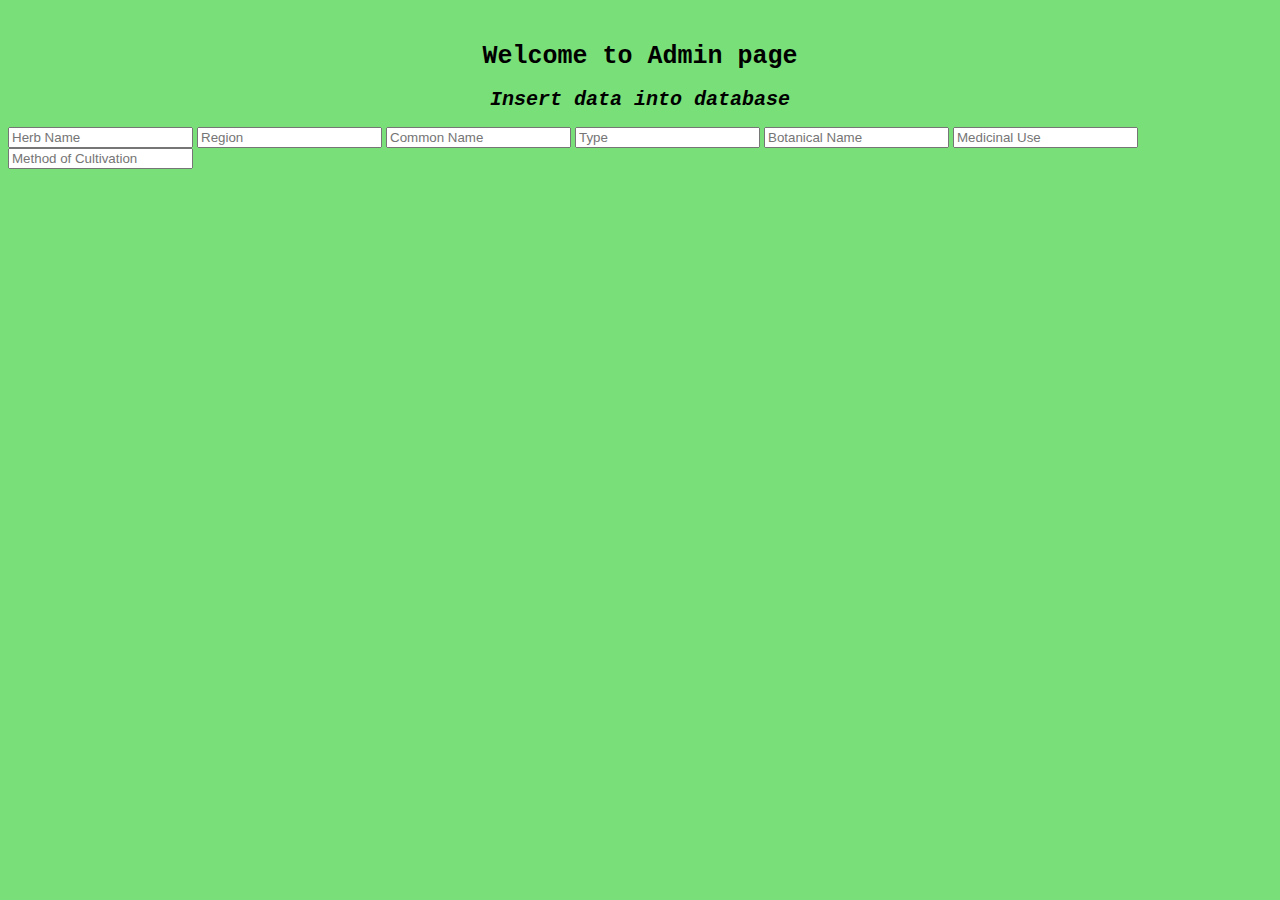
==== admin/admin.html @ b76f502c "admin page" ====
<!DOCTYPE html>
<html lang="en">
<head>
    <meta charset="UTF-8">
    <meta name="viewport" content="width=device-width, initial-scale=1.0">
    <link rel="stylesheet" href="admin.css">
    <title>Admin Page</title>
</head>
<body>
    <h1>Welcome to Admin page</h1>
    <h2>Insert data into database</h2>
    <form id="admin" action="admin.php" method="post">
        <input type="text" name="name" placeholder="Herb Name">
        <input type="text"name="region" placeholder="Region">
        <input type="text" name="commonName" placeholder="Common Name">
        <input type="text" name="type" placeholder="Type">
        <input type="text" name="botanicalName" placeholder="Botanical Name">
        <input type="text" name="medicinalUse" placeholder="Medicinal Use">
        <input type="text" name="cultivation" placeholder="Method of Cultivation">
        
    </form>
</body>
</html>
---- admin/admin.css ----
body{
    background-color: rgb(121, 224, 121);
}
h1{
    text-align: center;
    font-family: 'Courier New', Courier, monospace;
    font-size: 25px;
    padding-top: 25px;
}
h2{
    text-align: center;
    font-family: 'Courier New', Courier, monospace;
    font-style: italic;
    font-size: 20px;
}
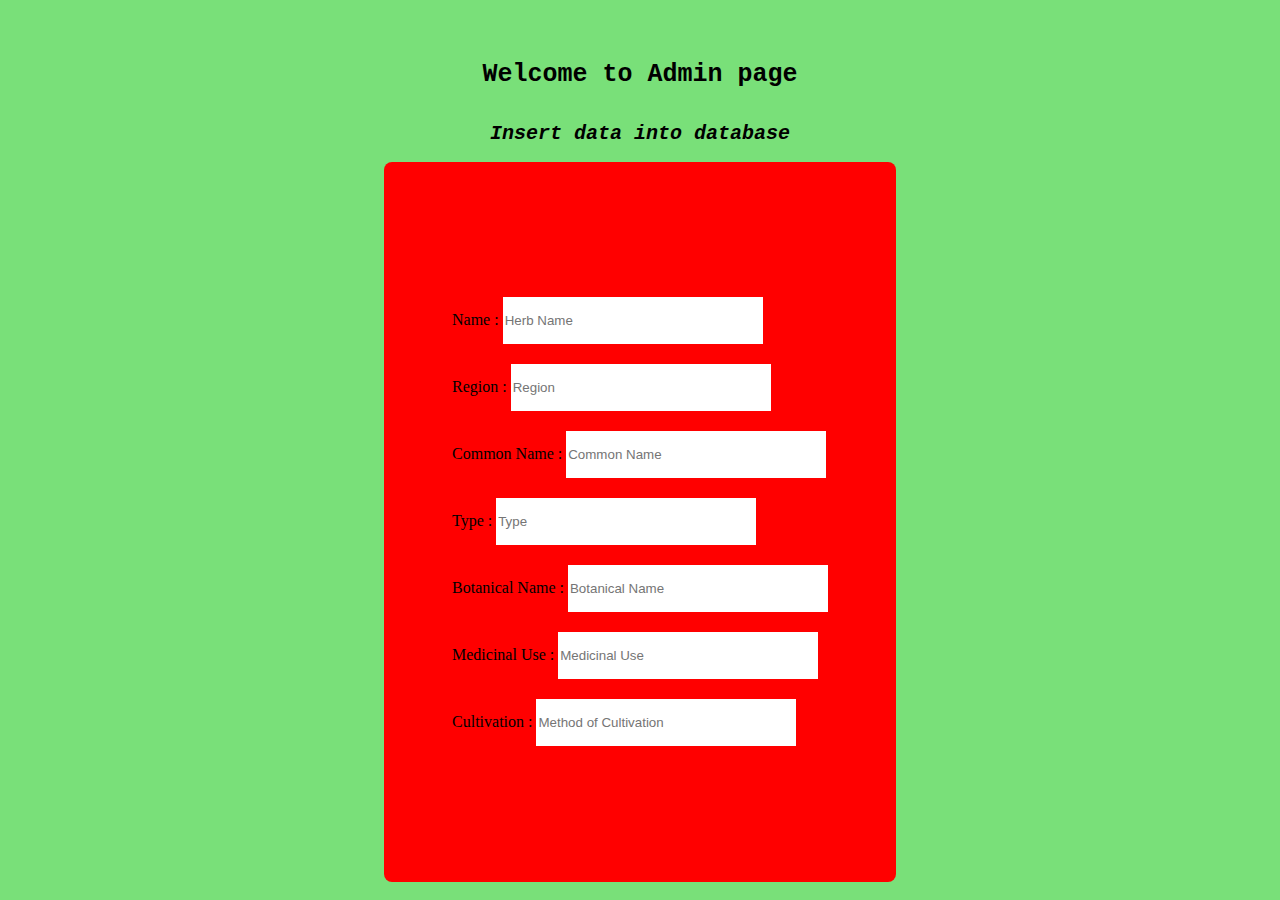
==== commit afa3afe2: "admin page css" ====
--- a/admin/admin.html
+++ b/admin/admin.html
@@ -9,15 +9,40 @@
 <body>
     <h1>Welcome to Admin page</h1>
     <h2>Insert data into database</h2>
-    <form id="admin" action="admin.php" method="post">
-        <input type="text" name="name" placeholder="Herb Name">
-        <input type="text"name="region" placeholder="Region">
-        <input type="text" name="commonName" placeholder="Common Name">
-        <input type="text" name="type" placeholder="Type">
-        <input type="text" name="botanicalName" placeholder="Botanical Name">
-        <input type="text" name="medicinalUse" placeholder="Medicinal Use">
-        <input type="text" name="cultivation" placeholder="Method of Cultivation">
-        
-    </form>
+    <div id="insertData">
+        <form id="admin" action="admin.php" method="post">
+            <div class="data">
+            
+                Name :
+                <input type="text" name="name" placeholder="Herb Name">
+            </div>
+            <div class="data">
+            
+                Region : 
+                <input type="text"name="region" placeholder="Region">
+            </div>
+            <div class="data">
+            
+                Common Name : 
+                <input type="text" name="commonName" placeholder="Common Name">
+            </div>
+            <div class="data">
+                Type : 
+                <input type="text" name="type" placeholder="Type">
+            </div>
+            <div class="data">
+                Botanical Name : 
+                <input type="text" name="botanicalName" placeholder="Botanical Name">
+            </div>
+            <div class="data">
+                Medicinal Use : 
+                <input type="text" name="medicinalUse" placeholder="Medicinal Use">
+            </div>
+            <div class="data">
+                Cultivation : 
+                <input type="text" name="cultivation" placeholder="Method of Cultivation">
+            </div>
+        </form>
+    </div>
 </body>
 </html>--- a/admin/admin.css
+++ b/admin/admin.css
@@ -1,5 +1,11 @@
-body{
+body {
     background-color: rgb(121, 224, 121);
+    display: flex;
+    flex-direction: column;
+    justify-content: center;
+    align-items: center;
+    height: 100vh;
+    margin: 0;
 }
 h1{
     text-align: center;
@@ -12,4 +18,30 @@
     font-family: 'Courier New', Courier, monospace;
     font-style: italic;
     font-size: 20px;
+}
+#insertData{
+    display:flex;
+    justify-content: center;
+    align-items: center;
+    height: 80vh;
+    width: 40vw;
+    background-color: red;
+    border-radius: 8px;
+    
+}
+#admin{
+    display: flex;
+    flex-direction: column;
+    padding: 20px;
+
+}
+
+input{
+    border: 2px;
+    height: 5vh;
+    width: 20vw;   
+}
+
+.data{
+    margin: 10px;
 }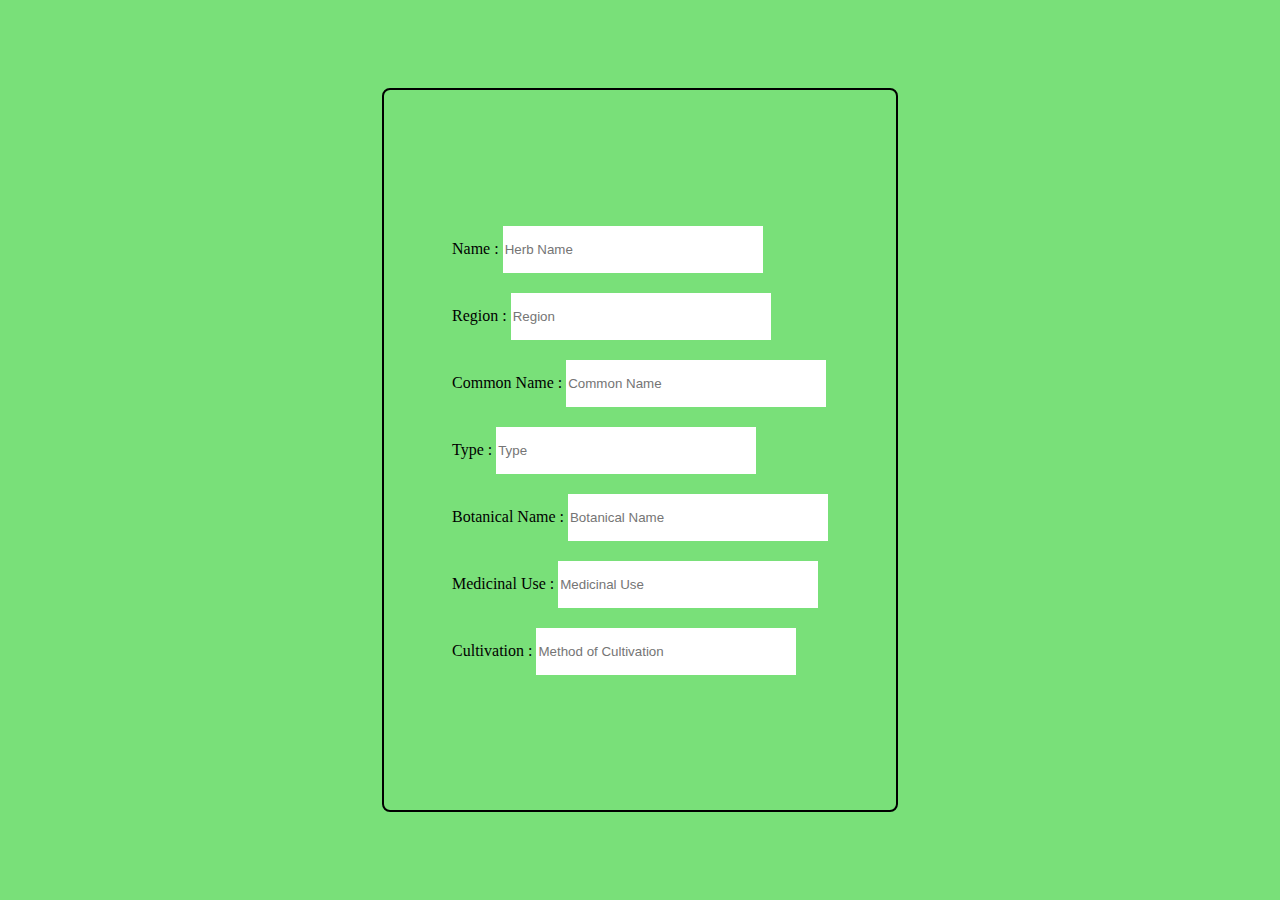
==== commit 786488d0: "frontend and backend to add new herbs" ====
--- a/admin/admin.html
+++ b/admin/admin.html
@@ -7,8 +7,7 @@
     <title>Admin Page</title>
 </head>
 <body>
-    <h1>Welcome to Admin page</h1>
-    <h2>Insert data into database</h2>
+    
     <div id="insertData">
         <form id="admin" action="admin.php" method="post">
             <div class="data">
--- a/admin/admin.css
+++ b/admin/admin.css
@@ -25,9 +25,9 @@
     align-items: center;
     height: 80vh;
     width: 40vw;
-    background-color: red;
+    box-shadow: black;
     border-radius: 8px;
-    
+    border: 2px solid black;
 }
 #admin{
     display: flex;
@@ -39,9 +39,11 @@
 input{
     border: 2px;
     height: 5vh;
-    width: 20vw;   
+    width: 20vw;  
+    
 }
 
 .data{
     margin: 10px;
+    align-items: right;
 }